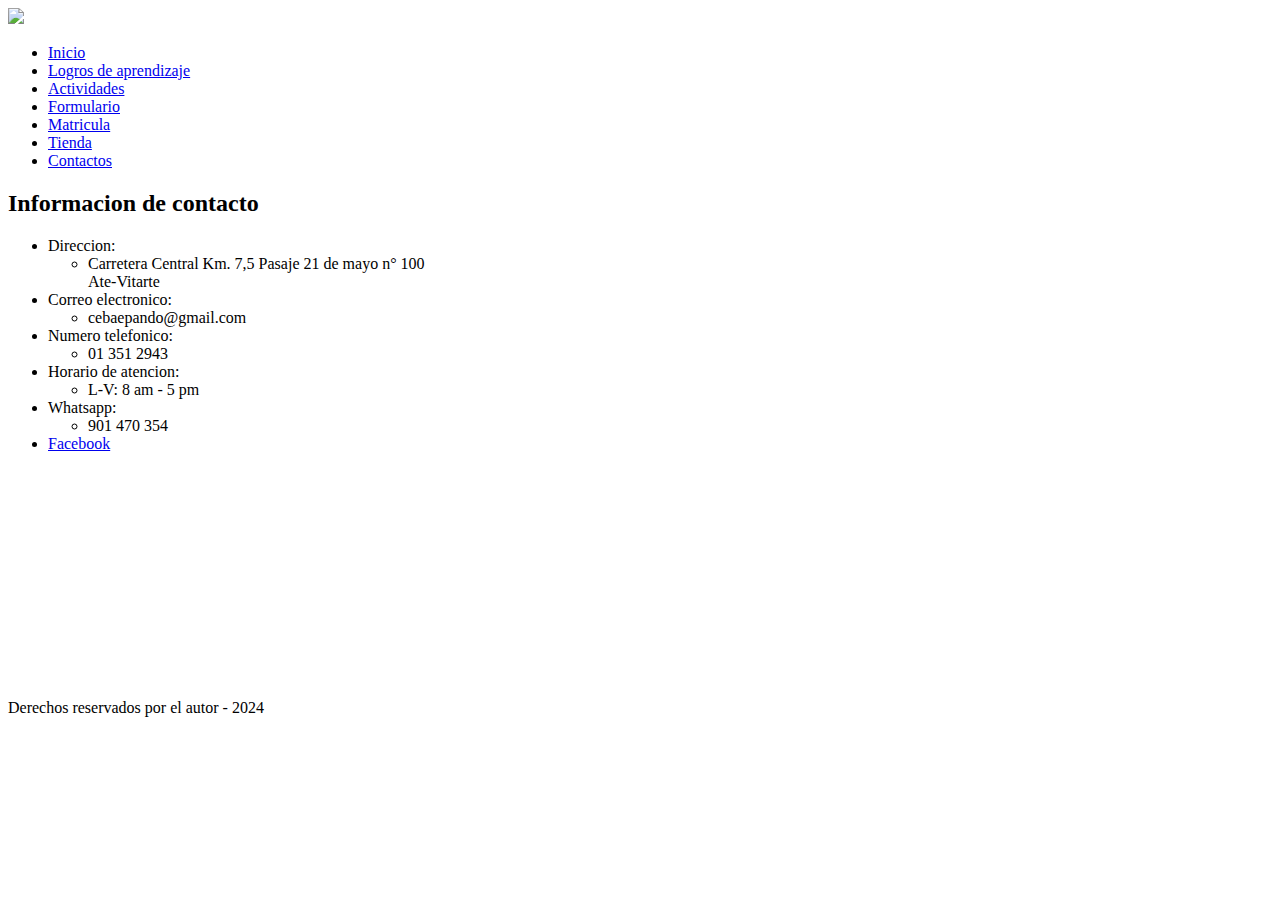
==== contactos.html @ 582697b7 "Add files via upload" ====
<!DOCTYPE html>
<html>

<head>
	<title>Edelmira del Pando</title>
	<link rel="icon" href="images.ico" type="image/x-icon">
	<link rel="stylesheet" href="./css/reset.css">
	<link rel="stylesheet" href="./css/style.css">
</head>

<body>


	<header>
		<a href="index.html">
			<img class="centrar-img" src="https://www.cebaedelmiradelpando.edu.pe/aulavirtual/pluginfile.php/1/theme_degrade/logo_color/1711219673/Pando.jpg">
			
		</a>
	
	</header>

	<nav class="menu">
		<ul>
			<li><a href="index.html">Inicio</a> </li>
			<li><a href="propuesta.html">Logros de aprendizaje</a> </li>
			<li><a href="actividades.html">Actividades</a> </li>
			<li><a href="form.html">Formulario</a> </li>
			<li><a href="matricula.html">Matricula</a> </li>
			<li><a href="tienda.html">Tienda</a> </li>
			<li><a href="contactos.html">Contactos</a> </li>
		</ul>
	</nav>
		<section>
			<h2>Informacion de contacto</h2>
			<ul>
                <li>Direccion:
                    <ul>
                        <li>Carretera Central Km. 7,5 Pasaje 21 de mayo n° 100 <br>Ate-Vitarte</li>
                    </ul>
                </li>
                <li>Correo electronico:
                    <ul>
                        <li>cebaepando@gmail.com</li>
                    </ul>
                </li>
                <li>Numero telefonico:
                    <ul>
                        <li>01 351 2943</li>
                    </ul>
                </li>
                <li>Horario de atencion:
                    <ul>
                        <li>L-V: 8 am - 5 pm</li>
                    </ul>
                </li>
                <li>Whatsapp:
                    <ul>
                        <li>901 470 354</li>
                    </ul>
                </li>
				<li><a href="https://www.facebook.com/edelmiradelpando/">Facebook</a></li>
            </ul>
            <iframe src="https://www.google.com/maps/embed?pb=!1m18!1m12!1m3!1d3902.268405036306!2d-76.92109392480252!3d-12.025033788210072!2m3!1f0!2f0!3f0!3m2!1i1024!2i768!4f13.1!3m3!1m2!1s0x9105c407f7f9ca4f%3A0x14bc36f48b20a14a!2sIEM%20Edelmira%20Del%20Pando!5e0!3m2!1ses-419!2spe!4v1712873352906!5m2!1ses-419!2spe" width="320" height="210" style="border:0;" allowfullscreen="" loading="lazy" referrerpolicy="no-referrer-when-downgrade"></iframe>
		</section>
		
		<footer>
			<p id="pie" class="centrado negrita">Derechos reservados por el autor - 2024</p>
		</footer>
		
	</body>
</html>
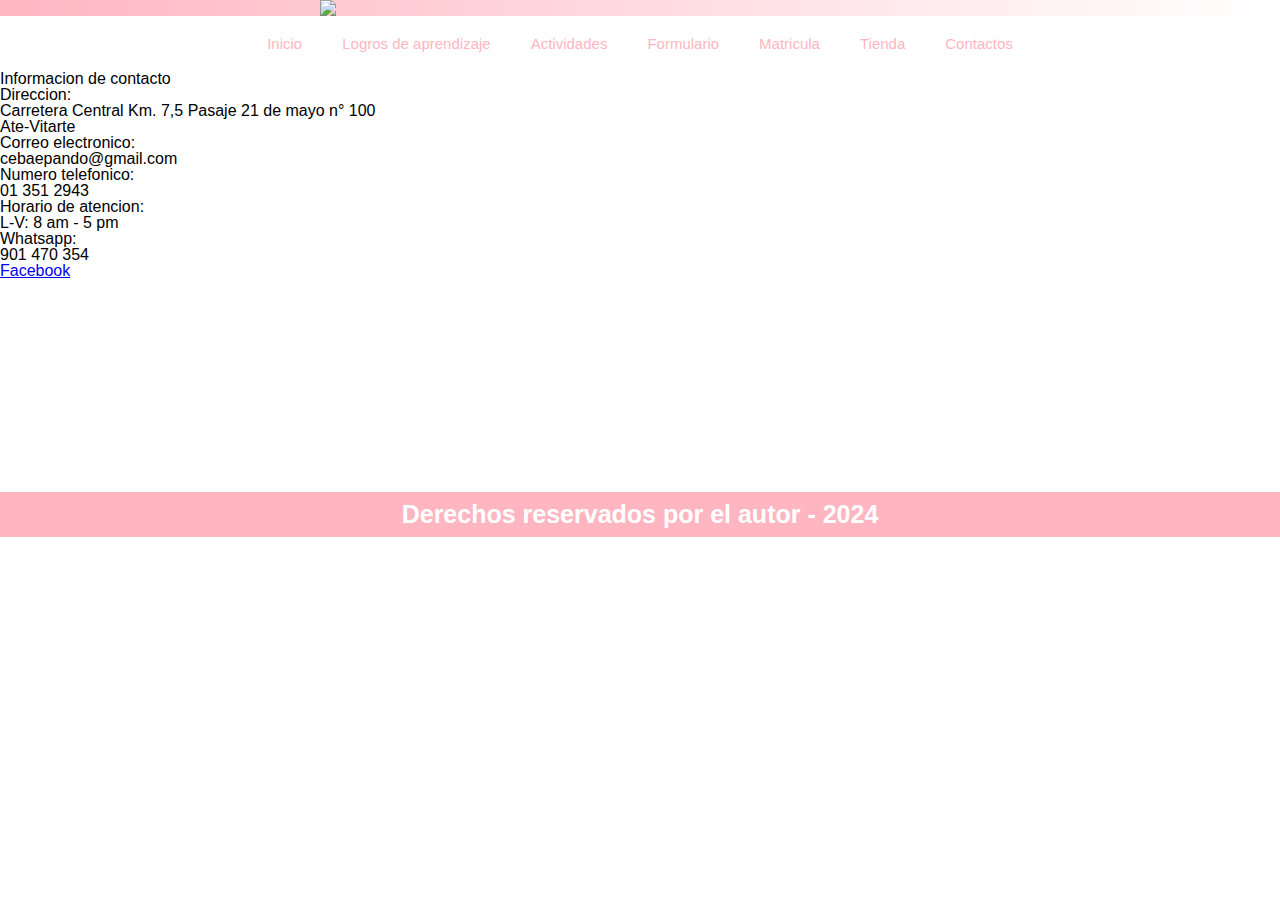
==== commit fe40df10: "contactos.html" ====
--- a/contactos.html
+++ b/contactos.html
@@ -4,8 +4,8 @@
 <head>
 	<title>Edelmira del Pando</title>
 	<link rel="icon" href="images.ico" type="image/x-icon">
-	<link rel="stylesheet" href="./css/reset.css">
-	<link rel="stylesheet" href="./css/style.css">
+	<link rel="stylesheet" href="reset.css">
+	<link rel="stylesheet" href="style.css">
 </head>
 
 <body>
--- a/style.css
+++ b/style.css
@@ -0,0 +1,143 @@
+body {
+    font-family: Arial, Helvetica, sans-serif;
+    width: 100%;
+    max-width: 1750px;
+    margin: 0 auto;
+
+}
+
+header {
+    background: linear-gradient(to right, #FFB6C1, #ffffff);
+    
+}
+
+#bibliografia {
+
+    padding-top: 20px;
+    color: #000000;
+    font-size: 20px;
+    
+}
+
+
+#parrafos {
+    padding-top: 15px;
+    font-weight: bold;
+    font-size: 20px;
+}
+
+.subtitulo {
+    padding-bottom: 20px;
+    color: #FFB6C1;
+    font-size: 40px;
+    font-weight: bold;
+}
+.subtitulos {
+    padding:30px;
+    margin: 0px;
+    font-size: 25px;
+    text-align:justify;
+    color: #FFB6C1;
+}
+.contenido {
+    text-align: left;
+
+    padding: 15px;
+}
+.contenedor {
+    display: flex;
+    justify-content: space-around;
+    
+}
+
+
+.columnas{
+    color: #000000;
+    padding-left:45px;
+    margin: 0px;
+    font-size: 20px;
+    text-align:justify;
+}
+   
+
+footer {
+    background: #FFB6C1;
+
+}
+
+#pie {
+
+    color: #ffffff;
+    padding: 10px;
+    font-size: 25px;
+}
+
+.centrado {
+    text-align: center;
+}
+
+.negrita {
+    font-weight: bold;
+    font-size: 35px;
+}
+
+.centrar-img {
+    display: block;
+    margin-left: auto;
+    margin-right: auto;
+    width: 50%;
+    
+}
+
+.img {
+    display: block;
+    margin-left:50px;
+    margin-right: auto;
+    width: 50%;
+    height: 350px;
+    width: 350px;
+    padding: 20px;
+}
+
+.img-final {
+    display: block;
+    margin-left:0px;
+    margin-right: auto;
+    width: 10%;
+    height: 700px;
+    width: 500px;
+    padding: 20px;
+}
+
+.img-header {
+    display: block;
+    margin-left:auto;
+    margin-right: auto;
+    width: 50%;
+    height: 200px;
+    width: 200px;
+    padding: 20px;
+}
+.menu {
+    width: 100%;
+    display: flex;
+    align-items: center;
+    justify-content: center;
+    background: #ffffff;
+}
+
+.menu li {
+    display: inline;
+}
+
+.menu li a {
+    font-size: 15px;
+    text-decoration: none;
+    float: left;
+    padding: 20px;
+    color: #FFB6C1;
+}
+
+.menu li a:hover {
+    background: #ffe7e7;
+}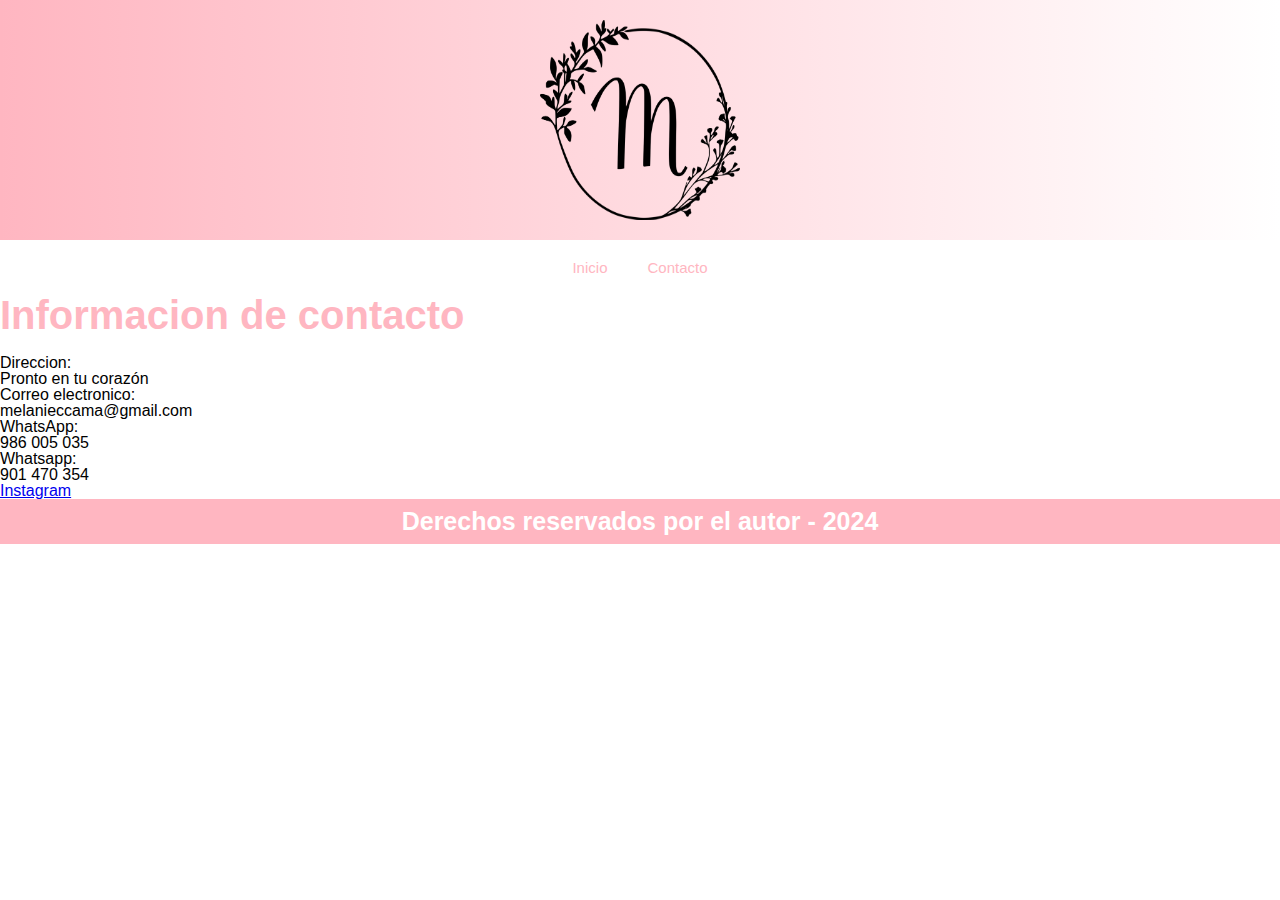
==== commit b93f4642: "contactos.html" ====
--- a/contactos.html
+++ b/contactos.html
@@ -2,8 +2,8 @@
 <html>
 
 <head>
-	<title>Edelmira del Pando</title>
-	<link rel="icon" href="images.ico" type="image/x-icon">
+	<title>Melanie | Fotos y Videos</title>
+	<link rel="icon" href="pngwing.com.ico" type="image/x-icon">
 	<link rel="stylesheet" href="reset.css">
 	<link rel="stylesheet" href="style.css">
 </head>
@@ -13,54 +13,45 @@
 
 	<header>
 		<a href="index.html">
-			<img class="centrar-img" src="https://www.cebaedelmiradelpando.edu.pe/aulavirtual/pluginfile.php/1/theme_degrade/logo_color/1711219673/Pando.jpg">
-			
+			<img class="centrar-img img-header" src="pngwing.com.png">
+
 		</a>
-	
+
 	</header>
 
 	<nav class="menu">
 		<ul>
 			<li><a href="index.html">Inicio</a> </li>
-			<li><a href="propuesta.html">Logros de aprendizaje</a> </li>
-			<li><a href="actividades.html">Actividades</a> </li>
-			<li><a href="form.html">Formulario</a> </li>
-			<li><a href="matricula.html">Matricula</a> </li>
-			<li><a href="tienda.html">Tienda</a> </li>
-			<li><a href="contactos.html">Contactos</a> </li>
+			<li><a href="contactos.html">Contacto</a> </li>
 		</ul>
 	</nav>
 		<section>
-			<h2>Informacion de contacto</h2>
+			<h2 class="subtitulo">Informacion de contacto</h2>
 			<ul>
                 <li>Direccion:
                     <ul>
-                        <li>Carretera Central Km. 7,5 Pasaje 21 de mayo n° 100 <br>Ate-Vitarte</li>
+                        <li>Pronto en tu corazón</li>
                     </ul>
                 </li>
                 <li>Correo electronico:
                     <ul>
-                        <li>cebaepando@gmail.com</li>
+                        <li>melanieccama@gmail.com</li>
                     </ul>
                 </li>
-                <li>Numero telefonico:
+                <li>WhatsApp:
                     <ul>
-                        <li>01 351 2943</li>
+                        <li>986 005 035</li>
                     </ul>
                 </li>
-                <li>Horario de atencion:
-                    <ul>
-                        <li>L-V: 8 am - 5 pm</li>
-                    </ul>
-                </li>
+                
                 <li>Whatsapp:
                     <ul>
                         <li>901 470 354</li>
                     </ul>
                 </li>
-				<li><a href="https://www.facebook.com/edelmiradelpando/">Facebook</a></li>
+				<li><a href="https://www.instagram.com/melanie_mia22?utm_source=ig_web_button_share_sheet&igsh=ZDNlZDc0MzIxNw==">Instagram</a></li>
             </ul>
-            <iframe src="https://www.google.com/maps/embed?pb=!1m18!1m12!1m3!1d3902.268405036306!2d-76.92109392480252!3d-12.025033788210072!2m3!1f0!2f0!3f0!3m2!1i1024!2i768!4f13.1!3m3!1m2!1s0x9105c407f7f9ca4f%3A0x14bc36f48b20a14a!2sIEM%20Edelmira%20Del%20Pando!5e0!3m2!1ses-419!2spe!4v1712873352906!5m2!1ses-419!2spe" width="320" height="210" style="border:0;" allowfullscreen="" loading="lazy" referrerpolicy="no-referrer-when-downgrade"></iframe>
+            
 		</section>
 		
 		<footer>
